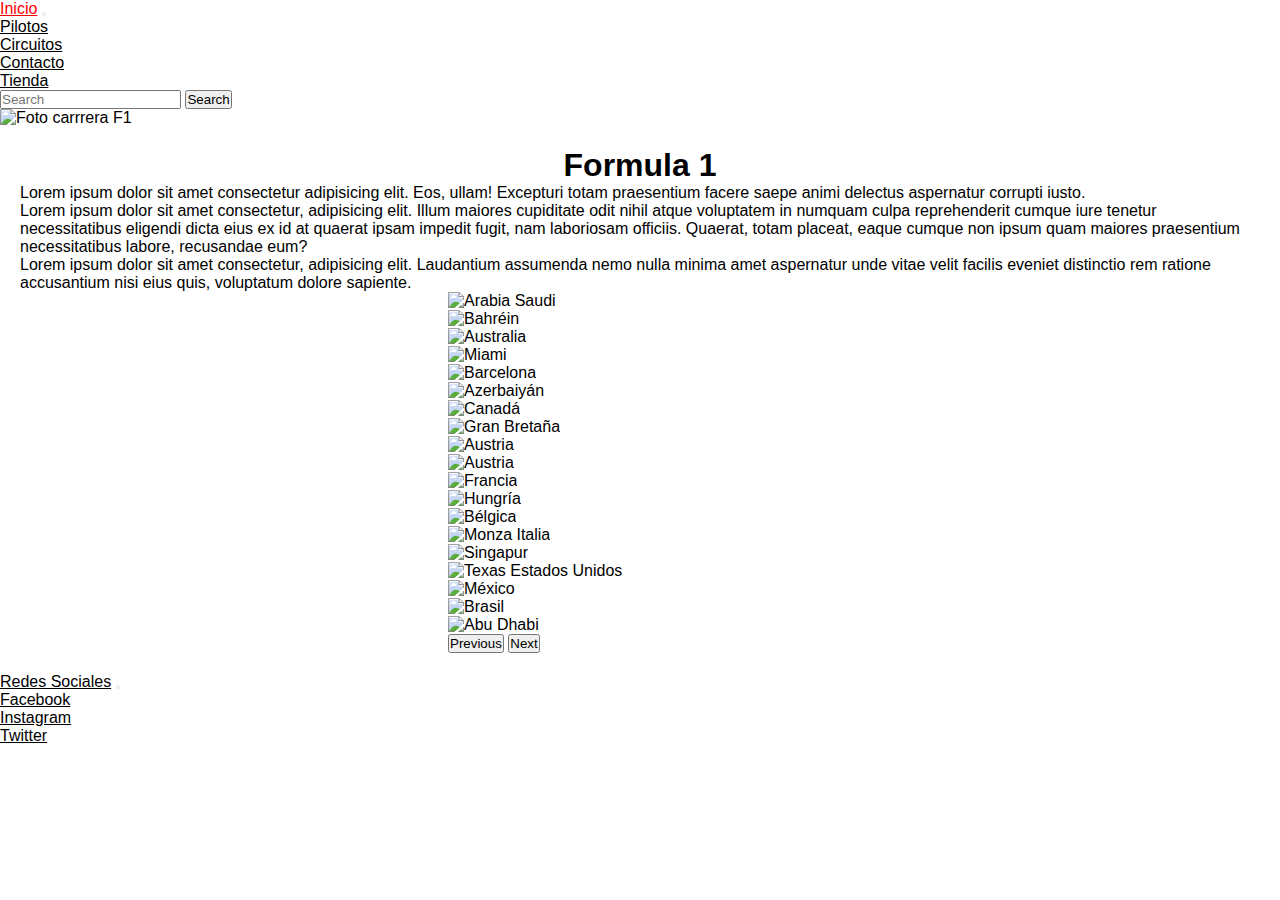
==== pages/circuitos.html @ 06c8fcc7 "creación sitio f1" ====
<!DOCTYPE html>
<html lang="en">

<head>
    <meta charset="utf-8" />
    <meta name="viewport" content="width=device-width, initial-scale=1" />
    <link href="https://unpkg.com/aos@2.3.1/dist/aos.css" rel="stylesheet">
    <title>Bootstrap demo</title>
    <link href="https://cdn.jsdelivr.net/npm/bootstrap@5.2.0/dist/css/bootstrap.min.css" rel="stylesheet"
        integrity="sha384-gH2yIJqKdNHPEq0n4Mqa/HGKIhSkIHeL5AyhkYV8i59U5AR6csBvApHHNl/vI1Bx" crossorigin="anonymous" />
    <link rel="stylesheet" href="/css/style.css">
</head>

<body class="body">

    <!-- Navbar responsive con burger menu -->
    <nav class="navbar navbar-expand-lg">
        <div class="container-fluid">
            <a class="navbar-brand" href="/index.html">Inicio</a>
            <button class="navbar-toggler" type="button" data-bs-toggle="collapse"
                data-bs-target="#navbarSupportedContent" aria-controls="navbarSupportedContent" aria-expanded="false"
                aria-label="Toggle navigation">
                <span class="navbar-toggler-icon"></span>
            </button>
            <div class="collapse navbar-collapse" id="navbarSupportedContent">
                <ul class="navbar-nav me-auto mb-2 mb-lg-0">
                    <li class="nav-item">
                        <a class="nav-link" aria-current="page" href="/pages/pilotos.html">Pilotos</a>
                    </li>
                    <li class="nav-item">
                        <a class="nav-link" href="/pages/circuitos.html">Circuitos</a>
                    </li>

                    <li class="nav-item">
                        <a class="nav-link" href="/pages/contacto.html">Contacto</a>
                    </li>

                    <li class="nav-item">
                        <a class="nav-link" href="/pages/tienda.html">Tienda</a>
                    </li>

                </ul>
                <form class="d-flex" role="search">
                    <input class="form-control me-2 buttom_search" type="search" placeholder="Search"
                        aria-label="Search">
                    <button class="btn btn-outline-success" type="submit">Search</button>
                </form>
            </div>
        </div>
    </nav>

    <img src="https://images.daznservices.com/di/library/DAZN_News/77/5a/2021-05-12-2019-monaco-circuit-f1-formula-1_1trcwa0pg6krc18tnefbv4jzv6.jpg?t=1618524545" class="img-fluid img-top"
        alt="Foto carrrera F1">

    <main class="main">
        <section>
            
            <h1 class="h1">Formula 1</h1>

            <p>Lorem ipsum dolor sit amet consectetur adipisicing elit. Eos, ullam! Excepturi totam praesentium facere
                saepe animi delectus aspernatur corrupti iusto.</p>

            <p>Lorem ipsum dolor sit amet consectetur, adipisicing elit. Illum maiores cupiditate odit nihil atque
                voluptatem in numquam culpa reprehenderit cumque iure tenetur necessitatibus eligendi dicta eius ex id
                at quaerat ipsam impedit fugit, nam laboriosam officiis. Quaerat, totam placeat, eaque cumque non ipsum
                quam maiores praesentium necessitatibus labore, recusandae eum?</p>

            <p>Lorem ipsum dolor sit amet consectetur, adipisicing elit. Laudantium assumenda nemo nulla minima amet
                aspernatur unde vitae velit facilis eveniet distinctio rem ratione accusantium nisi eius quis,
                voluptatum dolore sapiente.</p>
        </section>

        <div id="carouselExampleControls" class="carousel slide carousel-circuitos" data-bs-ride="carousel">
            <div class="carousel-inner">
    
              <div class="carousel-item active">
                <img src="https://hips.hearstapps.com/hmg-prod.s3.amazonaws.com/images/cd-circuito-jeddah-2021-1616066141.jpg?crop=0.5xw:1xh;center,top&resize=768:*" class="d-block w-100" alt="Arabia Saudi">
              </div>
    
              <div class="carousel-item active">
                <img src="https://hips.hearstapps.com/hmg-prod.s3.amazonaws.com/images/circuito-sakhir-1560517142.jpg?crop=0.5xw:1xh;center,top&resize=768:*" class="d-block w-100" alt="Bahréin">
    
              </div>
    
              <div class="carousel-item">
                <img src="https://hips.hearstapps.com/hmg-prod.s3.amazonaws.com/images/cd-circuito-melbourne-2022-1649077855.jpg?crop=0.5xw:1xh;center,top&resize=768:*" class="d-block w-100" alt="Australia">
              </div>
    
              <div class="carousel-item">
                <img src="https://hips.hearstapps.com/hmg-prod.s3.amazonaws.com/images/cd-circuito-miami-2022-1650973580.jpg?crop=0.5xw:1xh;center,top&resize=768:*" class="d-block w-100" alt="Miami">
              </div>

              <div class="carousel-item">
                <img src="https://hips.hearstapps.com/hmg-prod.s3.amazonaws.com/images/circuito-montmelo2015-1560941164.jpg?crop=0.5xw:1xh;center,top&resize=768:*" class="d-block w-100" alt="Barcelona">
              </div>
    
              <div class="carousel-item">
                <img src="https://hips.hearstapps.com/hmg-prod.s3.amazonaws.com/images/circuito-baku-1560516725.jpg?crop=0.5xw:1xh;center,top&resize=768:*" class="d-block w-100" alt="Azerbaiyán">
              </div>

              <div class="carousel-item">
                <img src="https://hips.hearstapps.com/hmg-prod.s3.amazonaws.com/images/circuito-gilles-villeneuve-1560516496.jpg?crop=0.5xw:1xh;center,top&resize=768:*" class="d-block w-100" alt="Canadá">
                
              <div class="carousel-item">
                <img src="https://hips.hearstapps.com/hmg-prod.s3.amazonaws.com/images/circuito-silverstone2015-1560938325.jpg?crop=0.5xw:1xh;center,top&resize=768:*" class="d-block w-100" alt="Gran Bretaña">
              </div>

              <div class="carousel-item">
                <img src="https://hips.hearstapps.com/hmg-prod.s3.amazonaws.com/images/circuito-red-bull-ring-1560516209.jpg?crop=0.5xw:1xh;center,top&resize=768:*" class="d-block w-100" alt="Austria">
              </div>

              <div class="carousel-item">
                <img src="https://hips.hearstapps.com/hmg-prod.s3.amazonaws.com/images/circuito-red-bull-ring-1560516209.jpg?crop=0.5xw:1xh;center,top&resize=768:*" class="d-block w-100" alt="Austria">
              </div>
    
              <div class="carousel-item">
                <img src="https://hips.hearstapps.com/hmg-prod.s3.amazonaws.com/images/circuito-paul-ricard-1560516419.jpg?crop=0.5xw:1xh;center,top&resize=768:*" class="d-block w-100" alt="Francia">
              </div>
              
              <div class="carousel-item">
                <img src="https://hips.hearstapps.com/hmg-prod.s3.amazonaws.com/images/circuito-spa-francorchamps2015-1560936546.jpg?crop=0.5xw:1xh;center,top&resize=768:*" class="d-block w-100" alt="Hungría">
              </div>
              
              <div class="carousel-item">
                <img src="https://hips.hearstapps.com/hmg-prod.s3.amazonaws.com/images/circuito-red-bull-ring-1560516209.jpg?crop=0.5xw:1xh;center,top&resize=768:*" class="d-block w-100" alt="Bélgica">
              </div>
              
              <div class="carousel-item">
                <img src="https://hips.hearstapps.com/hmg-prod.s3.amazonaws.com/images/circuito-monza-1560513697.jpg?crop=0.5xw:1xh;center,top&resize=768:*" class="d-block w-100" alt="Monza Italia">
              </div>
              
              <div class="carousel-item">
                <img src="https://hips.hearstapps.com/hmg-prod.s3.amazonaws.com/images/circuito-marina-bay-1560515194.jpg?crop=0.5xw:1xh;center,top&resize=768:*" class="d-block w-100" alt="Singapur">
              </div>
              
              <div class="carousel-item">
                <img src="https://hips.hearstapps.com/hmg-prod.s3.amazonaws.com/images/circuito-austin-1560514750.jpg?crop=0.5xw:1xh;center,top&resize=768:*" class="d-block w-100" alt="Texas Estados Unidos">
              </div>
              
              <div class="carousel-item">
                <img src="https://hips.hearstapps.com/hmg-prod.s3.amazonaws.com/images/circuito-hermanos-rodriguez-1560510693.jpg?crop=0.5xw:1xh;center,top&resize=768:*" class="d-block w-100" alt="México">
              </div>
              
              <div class="carousel-item">
                <img src="https://hips.hearstapps.com/hmg-prod.s3.amazonaws.com/images/circuito-interlagos-1560510603.jpg?crop=0.5xw:1xh;center,top&resize=768:*" class="d-block w-100" alt="Brasil">
              </div>
              
              <div class="carousel-item">
                <img src="https://hips.hearstapps.com/hmg-prod.s3.amazonaws.com/images/circuito-yas-marina-1560510209.jpg?crop=0.5xw:1xh;center,top&resize=768:*" class="d-block w-100" alt="Abu Dhabi">
              </div>
            </div>
    
            <button class="carousel-control-prev" type="button" data-bs-target="#carouselExampleControls" data-bs-slide="prev">
              <span class="carousel-control-prev-icon" aria-hidden="true"></span>
              <span class="visually-hidden">Previous</span>
    
            </button>
    
            <button class="carousel-control-next" type="button" data-bs-target="#carouselExampleControls" data-bs-slide="next">
              <span class="carousel-control-next-icon" aria-hidden="true"></span>
              <span class="visually-hidden">Next</span>
            </button>
            
          </div>


    </main>

    <!-- Footer responsive con burger menu -->
    <footer class="footer">
        <nav class="navbar navbar-expand-lg">
            <div class="container-fluid">
                <a class="navbar-brand" href="#">Redes Sociales</a>
                <button class="navbar-toggler" type="button" data-bs-toggle="collapse"
                    data-bs-target="#navbarSupportedContent" aria-controls="navbarSupportedContent"
                    aria-expanded="false" aria-label="Toggle navigation">
                    <span class="navbar-toggler-icon"></span>
                </button>
                <div class="collapse navbar-collapse" id="navbarSupportedContent">
                    <ul class="navbar-nav me-auto mb-2 mb-lg-0">
                        <li class="nav-item">
                            <a class="nav-link" aria-current="page" href="https://www.facebook.com/">Facebook</a>
                        </li>
                        <li class="nav-item">
                            <a class="nav-link" href="https://www.instagram.com/">Instagram</a>
                        </li>

                        <li class="nav-item">
                            <a class="nav-link" href="https://twitter.com/home">Twitter</a>
                        </li>

                    </ul>
                </div>
            </div>
        </nav>
    </footer>


    <script src="https://cdn.jsdelivr.net/npm/bootstrap@5.2.0/dist/js/bootstrap.bundle.min.js"
        integrity="sha384-A3rJD856KowSb7dwlZdYEkO39Gagi7vIsF0jrRAoQmDKKtQBHUuLZ9AsSv4jD4Xa"
        crossorigin="anonymous"></script>

    <script src="https://unpkg.com/aos@2.3.1/dist/aos.js"></script>

    <script>
        AOS.init();
    </script>

</body>

</html>
---- css/style.css ----
* {

    margin: 0;
    padding: 0;
    font-family: 'Source Sans Pro', sans-serif;
    box-sizing: border-box;
}

.body {

    width: 100vw !important;
    overflow-x: hidden;
}

.main {

    padding: 20px;
}

.img-top {
    width: 100vw;

}
.section {
    width: 100vw;

}
.row {

justify-content: center;
}
.navbar {

    color: red;
}


.form{

    width: 80vw;
    background-color: rgba(28, 75, 176, 0.688);
    margin: 0 auto;
    border-radius: 1%;
}

.form{

width: 80vw;
background-color: rgba(28, 75, 176, 0.688);
margin: 0 auto;
border-radius: 1%;
}

.h1 {

    text-align: center;
}

/* Cambiar de color al pulsar */
.navbar a {
    color: black;
}

.box-shadow {box-shadow: 0px 5px 10px 0px rgba(0, 0, 0, 0.5)}

.navbar a:hover {
    color: red;
}

.text-black {
    color: black;
}

.form {

    width: auto;
    padding-left: 20px;
    padding-right: 20px;

}

.logo-f1-red {

    height: 30px;

}

.footer {

    align-content: center;
    width: 100vw;

}

.carousel-circuitos {

    align-content: center;
    width: 100vw;
    margin: 0 auto;

}

@media (min-width: 400px) {

    
.carousel-circuitos {

    align-content: center;
    width: 80vw;

}

.form{

    width: 60vw;
    }

}

@media (min-width: 600px) {

    
    .carousel-circuitos {
    
        align-content: center;
        width: 50vw;
    
    }
    
    .form{

        width: 40vw;
    }
}


@media (min-width: 900px) {

    
    .carousel-circuitos {
    
        align-content: center;
        width: 30vw;
    
    }

    .form{

        width: 30vw;
    }
    
}
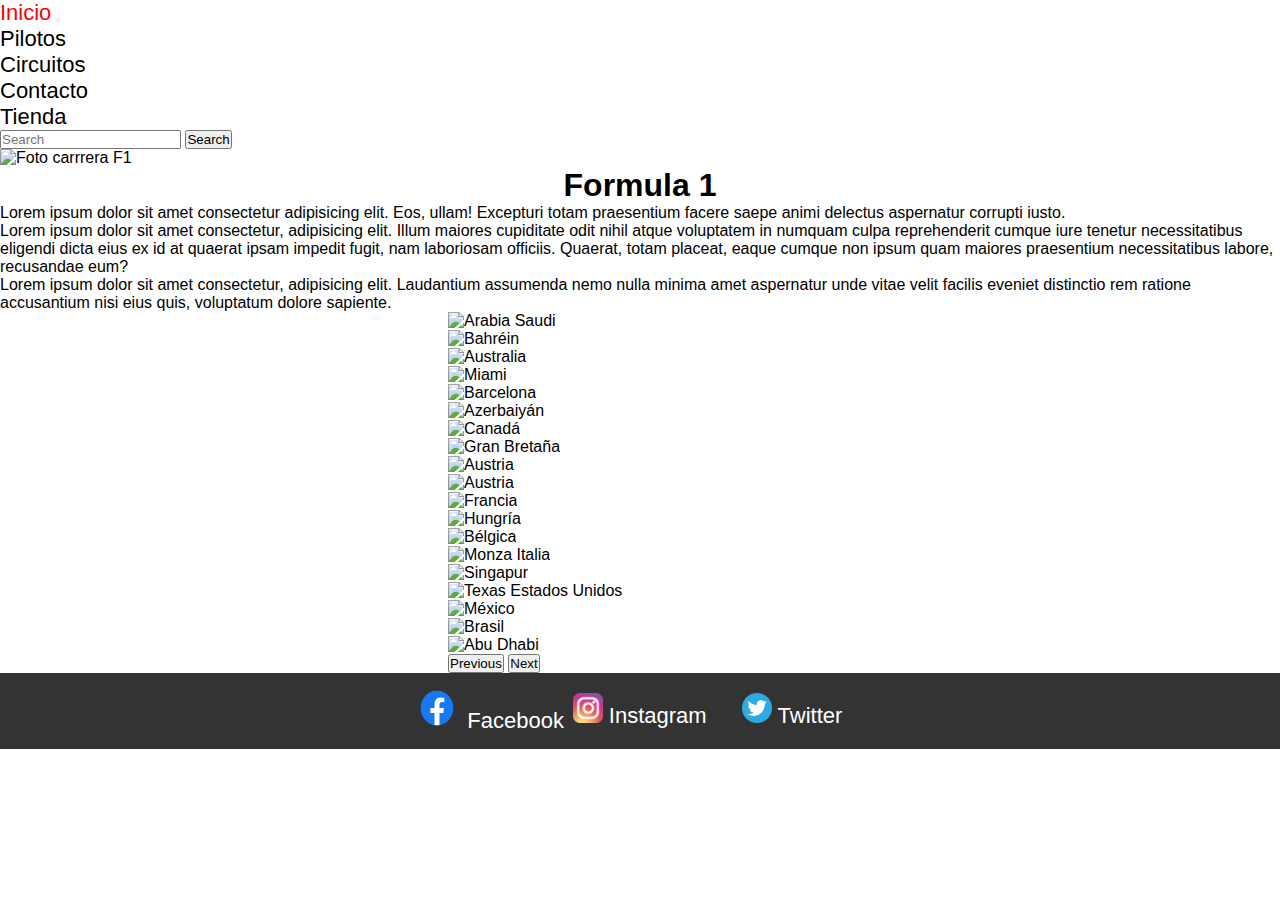
==== commit c0c328f6: "Correcciones de etiquetas y footer" ====
--- a/pages/circuitos.html
+++ b/pages/circuitos.html
@@ -2,209 +2,246 @@
 <html lang="en">
 
 <head>
-    <meta charset="utf-8" />
-    <meta name="viewport" content="width=device-width, initial-scale=1" />
-    <link href="https://unpkg.com/aos@2.3.1/dist/aos.css" rel="stylesheet">
-    <title>Bootstrap demo</title>
-    <link href="https://cdn.jsdelivr.net/npm/bootstrap@5.2.0/dist/css/bootstrap.min.css" rel="stylesheet"
-        integrity="sha384-gH2yIJqKdNHPEq0n4Mqa/HGKIhSkIHeL5AyhkYV8i59U5AR6csBvApHHNl/vI1Bx" crossorigin="anonymous" />
-    <link rel="stylesheet" href="/css/style.css">
+  <meta charset="utf-8" />
+  <meta name="viewport" content="width=device-width, initial-scale=1" />
+  <link href="https://unpkg.com/aos@2.3.1/dist/aos.css" rel="stylesheet">
+  <title>Bootstrap F1</title>
+  <link rel="icon" type="imagen" href="https://logodownload.org/wp-content/uploads/2016/11/formula-1-logo-5-3.png" />
+  <link href="https://cdn.jsdelivr.net/npm/bootstrap@5.2.0/dist/css/bootstrap.min.css" rel="stylesheet"
+    integrity="sha384-gH2yIJqKdNHPEq0n4Mqa/HGKIhSkIHeL5AyhkYV8i59U5AR6csBvApHHNl/vI1Bx" crossorigin="anonymous" />
+  <link rel="stylesheet" href="/css/style.css">
 </head>
 
 <body class="body">
 
-    <!-- Navbar responsive con burger menu -->
-    <nav class="navbar navbar-expand-lg">
-        <div class="container-fluid">
-            <a class="navbar-brand" href="/index.html">Inicio</a>
-            <button class="navbar-toggler" type="button" data-bs-toggle="collapse"
-                data-bs-target="#navbarSupportedContent" aria-controls="navbarSupportedContent" aria-expanded="false"
-                aria-label="Toggle navigation">
-                <span class="navbar-toggler-icon"></span>
-            </button>
-            <div class="collapse navbar-collapse" id="navbarSupportedContent">
-                <ul class="navbar-nav me-auto mb-2 mb-lg-0">
-                    <li class="nav-item">
-                        <a class="nav-link" aria-current="page" href="/pages/pilotos.html">Pilotos</a>
-                    </li>
-                    <li class="nav-item">
-                        <a class="nav-link" href="/pages/circuitos.html">Circuitos</a>
-                    </li>
-
-                    <li class="nav-item">
-                        <a class="nav-link" href="/pages/contacto.html">Contacto</a>
-                    </li>
-
-                    <li class="nav-item">
-                        <a class="nav-link" href="/pages/tienda.html">Tienda</a>
-                    </li>
-
-                </ul>
-                <form class="d-flex" role="search">
-                    <input class="form-control me-2 buttom_search" type="search" placeholder="Search"
-                        aria-label="Search">
-                    <button class="btn btn-outline-success" type="submit">Search</button>
-                </form>
-            </div>
-        </div>
+  <!-- Navbar responsive con burger menu -->
+  <nav class="navbar navbar-expand-lg">
+    <div class="container-fluid">
+      <a class="navbar-brand" href="../index.html">Inicio</a>
+      <button class="navbar-toggler" type="button" data-bs-toggle="collapse" data-bs-target="#navbarSupportedContent"
+        aria-controls="navbarSupportedContent" aria-expanded="false" aria-label="Toggle navigation">
+        <span class="navbar-toggler-icon"></span>
+      </button>
+      <div class="collapse navbar-collapse" id="navbarSupportedContent">
+        <ul class="navbar-nav me-auto mb-2 mb-lg-0">
+          <li class="nav-item">
+            <a class="nav-link" aria-current="page" href="pilotos.html">Pilotos</a>
+          </li>
+          <li class="nav-item">
+            <a class="nav-link" href="circuitos.html">Circuitos</a>
+          </li>
+
+          <li class="nav-item">
+            <a class="nav-link" href="contacto.html">Contacto</a>
+          </li>
+
+          <li class="nav-item">
+            <a class="nav-link" href="tienda.html">Tienda</a>
+          </li>
+
+        </ul>
+        <form class="d-flex" role="search">
+          <input class="form-control me-2 buttom_search" type="search" placeholder="Search" aria-label="Search">
+          <button class="btn btn-outline-success" type="submit">Search</button>
+        </form>
+      </div>
+    </div>
+  </nav>
+
+  <img
+    src="https://images.daznservices.com/di/library/DAZN_News/77/5a/2021-05-12-2019-monaco-circuit-f1-formula-1_1trcwa0pg6krc18tnefbv4jzv6.jpg?t=1618524545"
+    class="img-fluid img-top" alt="Foto carrrera F1">
+
+  <main class="container">
+    <section>
+
+      <h1 class="h1">Formula 1</h1>
+
+      <p>Lorem ipsum dolor sit amet consectetur adipisicing elit. Eos, ullam! Excepturi totam praesentium facere
+        saepe animi delectus aspernatur corrupti iusto.</p>
+
+      <p>Lorem ipsum dolor sit amet consectetur, adipisicing elit. Illum maiores cupiditate odit nihil atque
+        voluptatem in numquam culpa reprehenderit cumque iure tenetur necessitatibus eligendi dicta eius ex id
+        at quaerat ipsam impedit fugit, nam laboriosam officiis. Quaerat, totam placeat, eaque cumque non ipsum
+        quam maiores praesentium necessitatibus labore, recusandae eum?</p>
+
+      <p>Lorem ipsum dolor sit amet consectetur, adipisicing elit. Laudantium assumenda nemo nulla minima amet
+        aspernatur unde vitae velit facilis eveniet distinctio rem ratione accusantium nisi eius quis,
+        voluptatum dolore sapiente.</p>
+    </section>
+
+    <div id="carouselExampleControls" class="carousel slide carousel-circuitos" data-bs-ride="carousel">
+      <div class="carousel-inner">
+
+        <div class="carousel-item active">
+          <img
+            src="https://hips.hearstapps.com/hmg-prod.s3.amazonaws.com/images/cd-circuito-jeddah-2021-1616066141.jpg?crop=0.5xw:1xh;center,top&resize=768:*"
+            class="d-block w-100" alt="Arabia Saudi">
+        </div>
+
+        <div class="carousel-item active">
+          <img
+            src="https://hips.hearstapps.com/hmg-prod.s3.amazonaws.com/images/circuito-sakhir-1560517142.jpg?crop=0.5xw:1xh;center,top&resize=768:*"
+            class="d-block w-100" alt="Bahréin">
+
+        </div>
+
+        <div class="carousel-item">
+          <img
+            src="https://hips.hearstapps.com/hmg-prod.s3.amazonaws.com/images/cd-circuito-melbourne-2022-1649077855.jpg?crop=0.5xw:1xh;center,top&resize=768:*"
+            class="d-block w-100" alt="Australia">
+        </div>
+
+        <div class="carousel-item">
+          <img
+            src="https://hips.hearstapps.com/hmg-prod.s3.amazonaws.com/images/cd-circuito-miami-2022-1650973580.jpg?crop=0.5xw:1xh;center,top&resize=768:*"
+            class="d-block w-100" alt="Miami">
+        </div>
+
+        <div class="carousel-item">
+          <img
+            src="https://hips.hearstapps.com/hmg-prod.s3.amazonaws.com/images/circuito-montmelo2015-1560941164.jpg?crop=0.5xw:1xh;center,top&resize=768:*"
+            class="d-block w-100" alt="Barcelona">
+        </div>
+
+        <div class="carousel-item">
+          <img
+            src="https://hips.hearstapps.com/hmg-prod.s3.amazonaws.com/images/circuito-baku-1560516725.jpg?crop=0.5xw:1xh;center,top&resize=768:*"
+            class="d-block w-100" alt="Azerbaiyán">
+        </div>
+
+        <div class="carousel-item">
+          <img
+            src="https://hips.hearstapps.com/hmg-prod.s3.amazonaws.com/images/circuito-gilles-villeneuve-1560516496.jpg?crop=0.5xw:1xh;center,top&resize=768:*"
+            class="d-block w-100" alt="Canadá">
+
+          <div class="carousel-item">
+            <img
+              src="https://hips.hearstapps.com/hmg-prod.s3.amazonaws.com/images/circuito-silverstone2015-1560938325.jpg?crop=0.5xw:1xh;center,top&resize=768:*"
+              class="d-block w-100" alt="Gran Bretaña">
+          </div>
+
+          <div class="carousel-item">
+            <img
+              src="https://hips.hearstapps.com/hmg-prod.s3.amazonaws.com/images/circuito-red-bull-ring-1560516209.jpg?crop=0.5xw:1xh;center,top&resize=768:*"
+              class="d-block w-100" alt="Austria">
+          </div>
+
+          <div class="carousel-item">
+            <img
+              src="https://hips.hearstapps.com/hmg-prod.s3.amazonaws.com/images/circuito-red-bull-ring-1560516209.jpg?crop=0.5xw:1xh;center,top&resize=768:*"
+              class="d-block w-100" alt="Austria">
+          </div>
+
+          <div class="carousel-item">
+            <img
+              src="https://hips.hearstapps.com/hmg-prod.s3.amazonaws.com/images/circuito-paul-ricard-1560516419.jpg?crop=0.5xw:1xh;center,top&resize=768:*"
+              class="d-block w-100" alt="Francia">
+          </div>
+
+          <div class="carousel-item">
+            <img
+              src="https://hips.hearstapps.com/hmg-prod.s3.amazonaws.com/images/circuito-spa-francorchamps2015-1560936546.jpg?crop=0.5xw:1xh;center,top&resize=768:*"
+              class="d-block w-100" alt="Hungría">
+          </div>
+
+          <div class="carousel-item">
+            <img
+              src="https://hips.hearstapps.com/hmg-prod.s3.amazonaws.com/images/circuito-red-bull-ring-1560516209.jpg?crop=0.5xw:1xh;center,top&resize=768:*"
+              class="d-block w-100" alt="Bélgica">
+          </div>
+
+          <div class="carousel-item">
+            <img
+              src="https://hips.hearstapps.com/hmg-prod.s3.amazonaws.com/images/circuito-monza-1560513697.jpg?crop=0.5xw:1xh;center,top&resize=768:*"
+              class="d-block w-100" alt="Monza Italia">
+          </div>
+
+          <div class="carousel-item">
+            <img
+              src="https://hips.hearstapps.com/hmg-prod.s3.amazonaws.com/images/circuito-marina-bay-1560515194.jpg?crop=0.5xw:1xh;center,top&resize=768:*"
+              class="d-block w-100" alt="Singapur">
+          </div>
+
+          <div class="carousel-item">
+            <img
+              src="https://hips.hearstapps.com/hmg-prod.s3.amazonaws.com/images/circuito-austin-1560514750.jpg?crop=0.5xw:1xh;center,top&resize=768:*"
+              class="d-block w-100" alt="Texas Estados Unidos">
+          </div>
+
+          <div class="carousel-item">
+            <img
+              src="https://hips.hearstapps.com/hmg-prod.s3.amazonaws.com/images/circuito-hermanos-rodriguez-1560510693.jpg?crop=0.5xw:1xh;center,top&resize=768:*"
+              class="d-block w-100" alt="México">
+          </div>
+
+          <div class="carousel-item">
+            <img
+              src="https://hips.hearstapps.com/hmg-prod.s3.amazonaws.com/images/circuito-interlagos-1560510603.jpg?crop=0.5xw:1xh;center,top&resize=768:*"
+              class="d-block w-100" alt="Brasil">
+          </div>
+
+          <div class="carousel-item">
+            <img
+              src="https://hips.hearstapps.com/hmg-prod.s3.amazonaws.com/images/circuito-yas-marina-1560510209.jpg?crop=0.5xw:1xh;center,top&resize=768:*"
+              class="d-block w-100" alt="Abu Dhabi">
+          </div>
+        </div>
+
+        <button class="carousel-control-prev" type="button" data-bs-target="#carouselExampleControls"
+          data-bs-slide="prev">
+          <span class="carousel-control-prev-icon" aria-hidden="true"></span>
+          <span class="visually-hidden">Previous</span>
+
+        </button>
+
+        <button class="carousel-control-next" type="button" data-bs-target="#carouselExampleControls"
+          data-bs-slide="next">
+          <span class="carousel-control-next-icon" aria-hidden="true"></span>
+          <span class="visually-hidden">Next</span>
+        </button>
+
+      </div>
+    </div>
+
+  </main>
+
+
+  <footer class="footer">
+
+    <nav>
+      <div class="container_footer">
+
+        <div class="red_social1">
+          <img class="logo_facebook" src="/assets/redes-sociales/facebook-logo-2019-thumb.png"
+            alt="Logo de Facebook, achivo png">
+          <a href="https://www.facebook.com/" target="_blank">Facebook</a>
+        </div>
+
+        <div class="red_social2">
+          <img class="logo_instagram" src="/assets/redes-sociales/original-instagram-icone.png"
+            alt="Logo de Instagram, achivo png">
+          <a href="https://www.instagram.com/" target="_blank">Instagram</a>
+        </div>
+
+        <div class="red_social3">
+          <img class="logo_twitter" src="/assets/redes-sociales/twitter-logo-3.png" alt="Logo de Twitter, achivo png">
+          <a href="https://twitter.com/" target="_blank">Twitter</a>
+        </div>
+
     </nav>
-
-    <img src="https://images.daznservices.com/di/library/DAZN_News/77/5a/2021-05-12-2019-monaco-circuit-f1-formula-1_1trcwa0pg6krc18tnefbv4jzv6.jpg?t=1618524545" class="img-fluid img-top"
-        alt="Foto carrrera F1">
-
-    <main class="main">
-        <section>
-            
-            <h1 class="h1">Formula 1</h1>
-
-            <p>Lorem ipsum dolor sit amet consectetur adipisicing elit. Eos, ullam! Excepturi totam praesentium facere
-                saepe animi delectus aspernatur corrupti iusto.</p>
-
-            <p>Lorem ipsum dolor sit amet consectetur, adipisicing elit. Illum maiores cupiditate odit nihil atque
-                voluptatem in numquam culpa reprehenderit cumque iure tenetur necessitatibus eligendi dicta eius ex id
-                at quaerat ipsam impedit fugit, nam laboriosam officiis. Quaerat, totam placeat, eaque cumque non ipsum
-                quam maiores praesentium necessitatibus labore, recusandae eum?</p>
-
-            <p>Lorem ipsum dolor sit amet consectetur, adipisicing elit. Laudantium assumenda nemo nulla minima amet
-                aspernatur unde vitae velit facilis eveniet distinctio rem ratione accusantium nisi eius quis,
-                voluptatum dolore sapiente.</p>
-        </section>
-
-        <div id="carouselExampleControls" class="carousel slide carousel-circuitos" data-bs-ride="carousel">
-            <div class="carousel-inner">
-    
-              <div class="carousel-item active">
-                <img src="https://hips.hearstapps.com/hmg-prod.s3.amazonaws.com/images/cd-circuito-jeddah-2021-1616066141.jpg?crop=0.5xw:1xh;center,top&resize=768:*" class="d-block w-100" alt="Arabia Saudi">
-              </div>
-    
-              <div class="carousel-item active">
-                <img src="https://hips.hearstapps.com/hmg-prod.s3.amazonaws.com/images/circuito-sakhir-1560517142.jpg?crop=0.5xw:1xh;center,top&resize=768:*" class="d-block w-100" alt="Bahréin">
-    
-              </div>
-    
-              <div class="carousel-item">
-                <img src="https://hips.hearstapps.com/hmg-prod.s3.amazonaws.com/images/cd-circuito-melbourne-2022-1649077855.jpg?crop=0.5xw:1xh;center,top&resize=768:*" class="d-block w-100" alt="Australia">
-              </div>
-    
-              <div class="carousel-item">
-                <img src="https://hips.hearstapps.com/hmg-prod.s3.amazonaws.com/images/cd-circuito-miami-2022-1650973580.jpg?crop=0.5xw:1xh;center,top&resize=768:*" class="d-block w-100" alt="Miami">
-              </div>
-
-              <div class="carousel-item">
-                <img src="https://hips.hearstapps.com/hmg-prod.s3.amazonaws.com/images/circuito-montmelo2015-1560941164.jpg?crop=0.5xw:1xh;center,top&resize=768:*" class="d-block w-100" alt="Barcelona">
-              </div>
-    
-              <div class="carousel-item">
-                <img src="https://hips.hearstapps.com/hmg-prod.s3.amazonaws.com/images/circuito-baku-1560516725.jpg?crop=0.5xw:1xh;center,top&resize=768:*" class="d-block w-100" alt="Azerbaiyán">
-              </div>
-
-              <div class="carousel-item">
-                <img src="https://hips.hearstapps.com/hmg-prod.s3.amazonaws.com/images/circuito-gilles-villeneuve-1560516496.jpg?crop=0.5xw:1xh;center,top&resize=768:*" class="d-block w-100" alt="Canadá">
-                
-              <div class="carousel-item">
-                <img src="https://hips.hearstapps.com/hmg-prod.s3.amazonaws.com/images/circuito-silverstone2015-1560938325.jpg?crop=0.5xw:1xh;center,top&resize=768:*" class="d-block w-100" alt="Gran Bretaña">
-              </div>
-
-              <div class="carousel-item">
-                <img src="https://hips.hearstapps.com/hmg-prod.s3.amazonaws.com/images/circuito-red-bull-ring-1560516209.jpg?crop=0.5xw:1xh;center,top&resize=768:*" class="d-block w-100" alt="Austria">
-              </div>
-
-              <div class="carousel-item">
-                <img src="https://hips.hearstapps.com/hmg-prod.s3.amazonaws.com/images/circuito-red-bull-ring-1560516209.jpg?crop=0.5xw:1xh;center,top&resize=768:*" class="d-block w-100" alt="Austria">
-              </div>
-    
-              <div class="carousel-item">
-                <img src="https://hips.hearstapps.com/hmg-prod.s3.amazonaws.com/images/circuito-paul-ricard-1560516419.jpg?crop=0.5xw:1xh;center,top&resize=768:*" class="d-block w-100" alt="Francia">
-              </div>
-              
-              <div class="carousel-item">
-                <img src="https://hips.hearstapps.com/hmg-prod.s3.amazonaws.com/images/circuito-spa-francorchamps2015-1560936546.jpg?crop=0.5xw:1xh;center,top&resize=768:*" class="d-block w-100" alt="Hungría">
-              </div>
-              
-              <div class="carousel-item">
-                <img src="https://hips.hearstapps.com/hmg-prod.s3.amazonaws.com/images/circuito-red-bull-ring-1560516209.jpg?crop=0.5xw:1xh;center,top&resize=768:*" class="d-block w-100" alt="Bélgica">
-              </div>
-              
-              <div class="carousel-item">
-                <img src="https://hips.hearstapps.com/hmg-prod.s3.amazonaws.com/images/circuito-monza-1560513697.jpg?crop=0.5xw:1xh;center,top&resize=768:*" class="d-block w-100" alt="Monza Italia">
-              </div>
-              
-              <div class="carousel-item">
-                <img src="https://hips.hearstapps.com/hmg-prod.s3.amazonaws.com/images/circuito-marina-bay-1560515194.jpg?crop=0.5xw:1xh;center,top&resize=768:*" class="d-block w-100" alt="Singapur">
-              </div>
-              
-              <div class="carousel-item">
-                <img src="https://hips.hearstapps.com/hmg-prod.s3.amazonaws.com/images/circuito-austin-1560514750.jpg?crop=0.5xw:1xh;center,top&resize=768:*" class="d-block w-100" alt="Texas Estados Unidos">
-              </div>
-              
-              <div class="carousel-item">
-                <img src="https://hips.hearstapps.com/hmg-prod.s3.amazonaws.com/images/circuito-hermanos-rodriguez-1560510693.jpg?crop=0.5xw:1xh;center,top&resize=768:*" class="d-block w-100" alt="México">
-              </div>
-              
-              <div class="carousel-item">
-                <img src="https://hips.hearstapps.com/hmg-prod.s3.amazonaws.com/images/circuito-interlagos-1560510603.jpg?crop=0.5xw:1xh;center,top&resize=768:*" class="d-block w-100" alt="Brasil">
-              </div>
-              
-              <div class="carousel-item">
-                <img src="https://hips.hearstapps.com/hmg-prod.s3.amazonaws.com/images/circuito-yas-marina-1560510209.jpg?crop=0.5xw:1xh;center,top&resize=768:*" class="d-block w-100" alt="Abu Dhabi">
-              </div>
-            </div>
-    
-            <button class="carousel-control-prev" type="button" data-bs-target="#carouselExampleControls" data-bs-slide="prev">
-              <span class="carousel-control-prev-icon" aria-hidden="true"></span>
-              <span class="visually-hidden">Previous</span>
-    
-            </button>
-    
-            <button class="carousel-control-next" type="button" data-bs-target="#carouselExampleControls" data-bs-slide="next">
-              <span class="carousel-control-next-icon" aria-hidden="true"></span>
-              <span class="visually-hidden">Next</span>
-            </button>
-            
-          </div>
-
-
-    </main>
-
-    <!-- Footer responsive con burger menu -->
-    <footer class="footer">
-        <nav class="navbar navbar-expand-lg">
-            <div class="container-fluid">
-                <a class="navbar-brand" href="#">Redes Sociales</a>
-                <button class="navbar-toggler" type="button" data-bs-toggle="collapse"
-                    data-bs-target="#navbarSupportedContent" aria-controls="navbarSupportedContent"
-                    aria-expanded="false" aria-label="Toggle navigation">
-                    <span class="navbar-toggler-icon"></span>
-                </button>
-                <div class="collapse navbar-collapse" id="navbarSupportedContent">
-                    <ul class="navbar-nav me-auto mb-2 mb-lg-0">
-                        <li class="nav-item">
-                            <a class="nav-link" aria-current="page" href="https://www.facebook.com/">Facebook</a>
-                        </li>
-                        <li class="nav-item">
-                            <a class="nav-link" href="https://www.instagram.com/">Instagram</a>
-                        </li>
-
-                        <li class="nav-item">
-                            <a class="nav-link" href="https://twitter.com/home">Twitter</a>
-                        </li>
-
-                    </ul>
-                </div>
-            </div>
-        </nav>
-    </footer>
-
-
-    <script src="https://cdn.jsdelivr.net/npm/bootstrap@5.2.0/dist/js/bootstrap.bundle.min.js"
-        integrity="sha384-A3rJD856KowSb7dwlZdYEkO39Gagi7vIsF0jrRAoQmDKKtQBHUuLZ9AsSv4jD4Xa"
-        crossorigin="anonymous"></script>
-
-    <script src="https://unpkg.com/aos@2.3.1/dist/aos.js"></script>
-
-    <script>
-        AOS.init();
-    </script>
+  </footer>
+
+
+  <script src="https://cdn.jsdelivr.net/npm/bootstrap@5.2.0/dist/js/bootstrap.bundle.min.js"
+    integrity="sha384-A3rJD856KowSb7dwlZdYEkO39Gagi7vIsF0jrRAoQmDKKtQBHUuLZ9AsSv4jD4Xa"
+    crossorigin="anonymous"></script>
+
+  <script src="https://unpkg.com/aos@2.3.1/dist/aos.js"></script>
+
+  <script>
+    AOS.init();
+  </script>
 
 </body>
 
--- a/css/style.css
+++ b/css/style.css
@@ -10,11 +10,15 @@
 
     width: 100vw !important;
     overflow-x: hidden;
-}
-
-.main {
-
-    padding: 20px;
+
+}
+
+a {
+
+    text-decoration: none;
+    color: white;
+    font-size: 22px;
+
 }
 
 .img-top {
@@ -25,6 +29,9 @@
     width: 100vw;
 
 }
+
+.p { width: 100vw; margin: 0 auto;}
+
 .row {
 
 justify-content: center;
@@ -33,7 +40,6 @@
 
     color: red;
 }
-
 
 .form{
 
@@ -87,18 +93,81 @@
 
 .footer {
 
+    width: 100vw;
+    height: auto;
+    padding-top: 15px;
+    padding-bottom: 15px;
+    display: flex;
+    align-items: center;
+    justify-content: center;
+    background-color: #333;
+    font-size: 20px;
+    
+}
+
+
+/* Estilo de logos de redes para contacto*/
+.logo_facebook {
+
+    width: 50px;
+    height: 40px;
+
+}
+
+.logo_instagram {
+
+    width: 30px;
+    height: 30px;
+
+}
+.logo_twitter {
+
+    width: 30px;
+    height: 30px;
+
+}
+
+.carousel-circuitos {
+
     align-content: center;
     width: 100vw;
-
-}
-
-.carousel-circuitos {
-
-    align-content: center;
-    width: 100vw;
     margin: 0 auto;
 
 }
+
+/*GRID FOOTER*/
+.container_footer {
+
+    display: grid;
+    width: auto;
+    height: auto;
+    grid-template-columns: 1fr;
+    grid-template-rows: 1fr 1fr 1fr;
+    gap: 0px 0px;
+    grid-auto-flow: row;
+    grid-template-areas:
+        "red_social1"
+        "red_social2"
+        "red_social3";
+}
+
+.red_social1 {
+    grid-area: red_social1;
+    margin: auto;
+    
+}
+
+.red_social2 {
+    grid-area: red_social2;
+    margin: auto;
+}
+
+.red_social3 {
+    grid-area: red_social3;
+    margin: auto;
+}
+
+
 
 @media (min-width: 400px) {
 
@@ -117,6 +186,7 @@
 
 }
 
+
 @media (min-width: 600px) {
 
     
@@ -131,6 +201,33 @@
 
         width: 40vw;
     }
+
+
+    .container_footer {
+
+        display: grid;
+        width: auto;
+        grid-template-columns: 1fr 1fr 1fr;
+        grid-template-rows: 1fr;
+        gap: 0px 0px;
+        grid-auto-flow: row;
+        grid-template-areas:
+            "red_social1 red_social2 red_social3";
+    }
+    
+    .red_social1 {
+        grid-area: red_social1;
+        
+    }
+    
+    .red_social2 {
+        grid-area: red_social2;
+    }
+    
+    .red_social3 {
+        grid-area: red_social3;
+    }
+    
 }
 
 
@@ -148,5 +245,6 @@
 
         width: 30vw;
     }
+
     
 }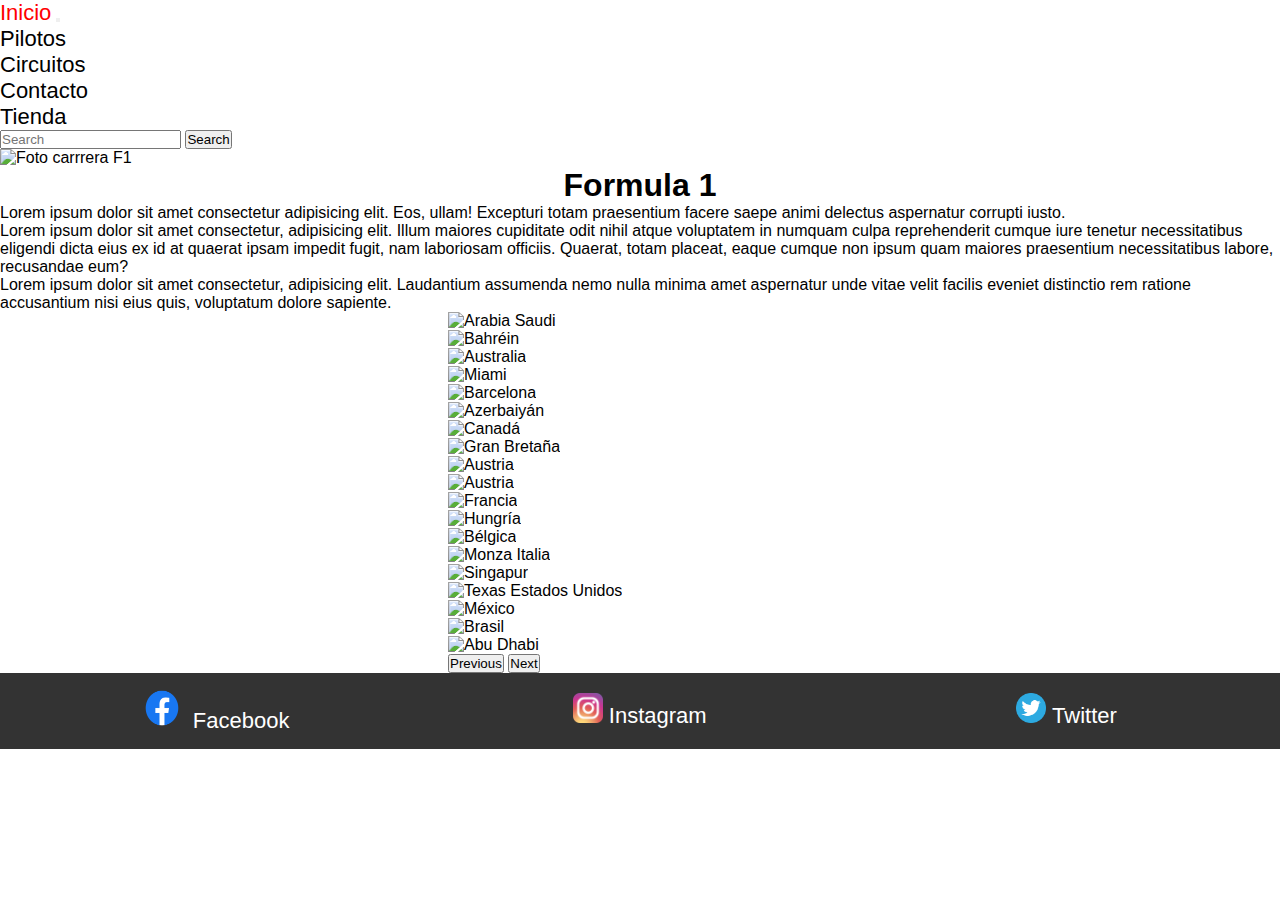
==== commit 8bea5cd4: "correccion rutas relativas" ====
--- a/pages/circuitos.html
+++ b/pages/circuitos.html
@@ -53,7 +53,7 @@
     class="img-fluid img-top" alt="Foto carrrera F1">
 
   <main class="container">
-    <section>
+
 
       <h1 class="h1">Formula 1</h1>
 
@@ -68,7 +68,7 @@
       <p>Lorem ipsum dolor sit amet consectetur, adipisicing elit. Laudantium assumenda nemo nulla minima amet
         aspernatur unde vitae velit facilis eveniet distinctio rem ratione accusantium nisi eius quis,
         voluptatum dolore sapiente.</p>
-    </section>
+
 
     <div id="carouselExampleControls" class="carousel slide carousel-circuitos" data-bs-ride="carousel">
       <div class="carousel-inner">
@@ -213,19 +213,19 @@
       <div class="container_footer">
 
         <div class="red_social1">
-          <img class="logo_facebook" src="/assets/redes-sociales/facebook-logo-2019-thumb.png"
+          <img class="logo_facebook" src="../assets/redes-sociales/facebook-logo-2019-thumb.png"
             alt="Logo de Facebook, achivo png">
           <a href="https://www.facebook.com/" target="_blank">Facebook</a>
         </div>
 
         <div class="red_social2">
-          <img class="logo_instagram" src="/assets/redes-sociales/original-instagram-icone.png"
+          <img class="logo_instagram" src="../assets/redes-sociales/original-instagram-icone.png"
             alt="Logo de Instagram, achivo png">
           <a href="https://www.instagram.com/" target="_blank">Instagram</a>
         </div>
 
         <div class="red_social3">
-          <img class="logo_twitter" src="/assets/redes-sociales/twitter-logo-3.png" alt="Logo de Twitter, achivo png">
+          <img class="logo_twitter" src="../assets/redes-sociales/twitter-logo-3.png" alt="Logo de Twitter, achivo png">
           <a href="https://twitter.com/" target="_blank">Twitter</a>
         </div>
 
--- a/css/style.css
+++ b/css/style.css
@@ -25,23 +25,33 @@
     width: 100vw;
 
 }
+
 .section {
     width: 100vw;
 
 }
 
-.p { width: 100vw; margin: 0 auto;}
+.container {
+    width: 100vw;
+
+}
+
+.p {
+    width: 100vw;
+    margin: 0 auto;
+}
 
 .row {
 
-justify-content: center;
-}
+    justify-content: center;
+}
+
 .navbar {
 
     color: red;
 }
 
-.form{
+.form {
 
     width: 80vw;
     background-color: rgba(28, 75, 176, 0.688);
@@ -49,12 +59,12 @@
     border-radius: 1%;
 }
 
-.form{
-
-width: 80vw;
-background-color: rgba(28, 75, 176, 0.688);
-margin: 0 auto;
-border-radius: 1%;
+.form {
+
+    width: 80vw;
+    background-color: rgba(28, 75, 176, 0.688);
+    margin: 0 auto;
+    border-radius: 1%;
 }
 
 .h1 {
@@ -67,7 +77,9 @@
     color: black;
 }
 
-.box-shadow {box-shadow: 0px 5px 10px 0px rgba(0, 0, 0, 0.5)}
+.box-shadow {
+    box-shadow: 0px 5px 10px 0px rgba(0, 0, 0, 0.5)
+}
 
 .navbar a:hover {
     color: red;
@@ -102,7 +114,7 @@
     justify-content: center;
     background-color: #333;
     font-size: 20px;
-    
+
 }
 
 
@@ -120,6 +132,7 @@
     height: 30px;
 
 }
+
 .logo_twitter {
 
     width: 30px;
@@ -139,7 +152,7 @@
 .container_footer {
 
     display: grid;
-    width: auto;
+    width: 100vw;
     height: auto;
     grid-template-columns: 1fr;
     grid-template-rows: 1fr 1fr 1fr;
@@ -154,7 +167,6 @@
 .red_social1 {
     grid-area: red_social1;
     margin: auto;
-    
 }
 
 .red_social2 {
@@ -171,17 +183,17 @@
 
 @media (min-width: 400px) {
 
-    
-.carousel-circuitos {
-
-    align-content: center;
-    width: 80vw;
-
-}
-
-.form{
-
-    width: 60vw;
+
+    .carousel-circuitos {
+
+        align-content: center;
+        width: 80vw;
+
+    }
+
+    .form {
+
+        width: 60vw;
     }
 
 }
@@ -189,15 +201,15 @@
 
 @media (min-width: 600px) {
 
-    
+
     .carousel-circuitos {
-    
+
         align-content: center;
         width: 50vw;
-    
-    }
-    
-    .form{
+
+    }
+
+    .form {
 
         width: 40vw;
     }
@@ -206,7 +218,7 @@
     .container_footer {
 
         display: grid;
-        width: auto;
+        width: 100vw;
         grid-template-columns: 1fr 1fr 1fr;
         grid-template-rows: 1fr;
         gap: 0px 0px;
@@ -214,37 +226,37 @@
         grid-template-areas:
             "red_social1 red_social2 red_social3";
     }
-    
+
     .red_social1 {
         grid-area: red_social1;
-        
-    }
-    
+
+    }
+
     .red_social2 {
         grid-area: red_social2;
     }
-    
+
     .red_social3 {
         grid-area: red_social3;
     }
-    
+
 }
 
 
 @media (min-width: 900px) {
 
-    
+
     .carousel-circuitos {
-    
+
         align-content: center;
         width: 30vw;
-    
-    }
-
-    .form{
+
+    }
+
+    .form {
 
         width: 30vw;
     }
 
-    
+
 }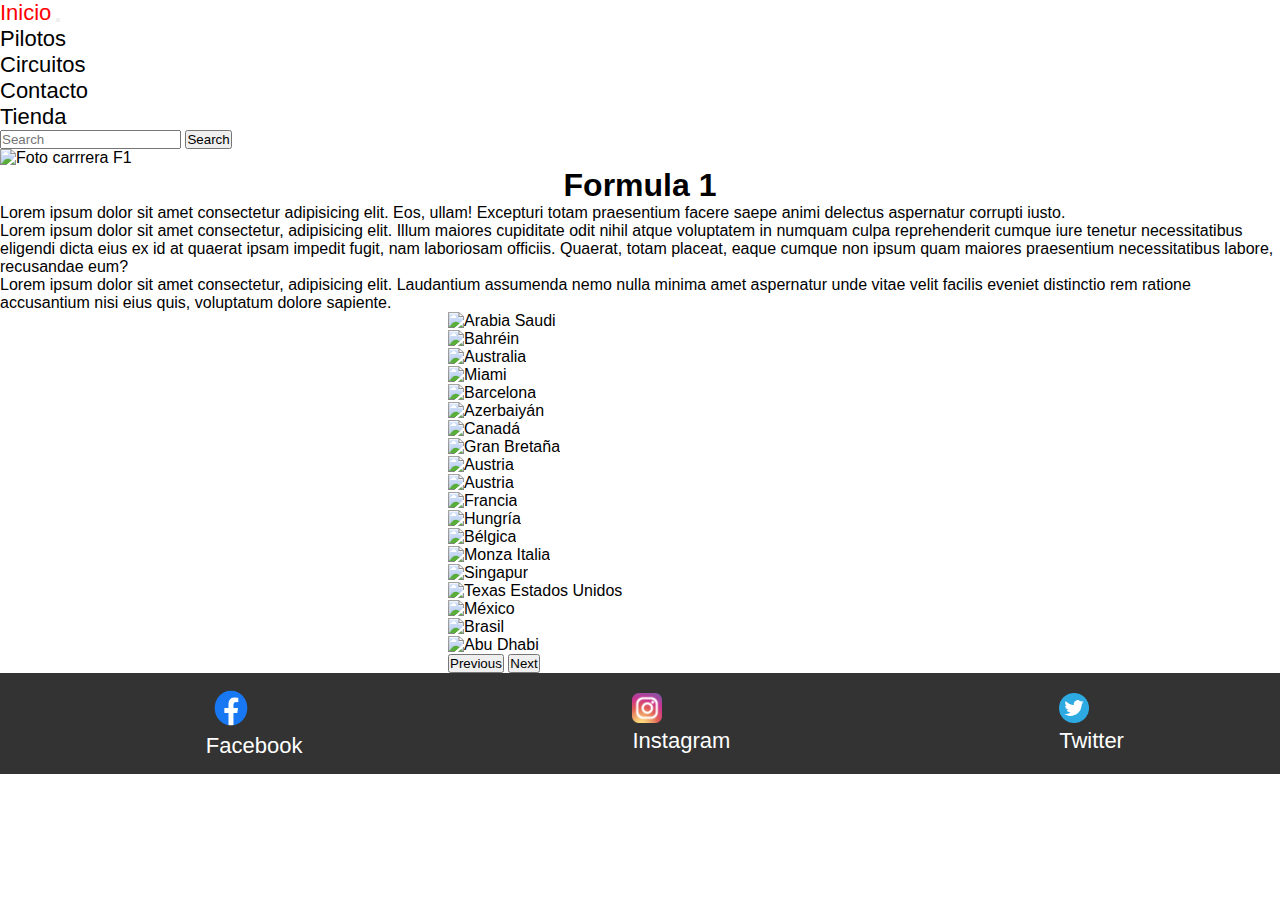
==== commit 4c737d8c: "correccion footer y margin" ====
--- a/pages/circuitos.html
+++ b/pages/circuitos.html
@@ -15,7 +15,7 @@
 <body class="body">
 
   <!-- Navbar responsive con burger menu -->
-  <nav class="navbar navbar-expand-lg">
+  <nav class="navbar navbar-expand-lg p-4">
     <div class="container-fluid">
       <a class="navbar-brand" href="../index.html">Inicio</a>
       <button class="navbar-toggler" type="button" data-bs-toggle="collapse" data-bs-target="#navbarSupportedContent"
@@ -228,7 +228,7 @@
           <img class="logo_twitter" src="../assets/redes-sociales/twitter-logo-3.png" alt="Logo de Twitter, achivo png">
           <a href="https://twitter.com/" target="_blank">Twitter</a>
         </div>
-
+      </div>
     </nav>
   </footer>
 
--- a/css/style.css
+++ b/css/style.css
@@ -229,15 +229,18 @@
 
     .red_social1 {
         grid-area: red_social1;
+        width: 15px;
 
     }
 
     .red_social2 {
         grid-area: red_social2;
+        width: 15px;
     }
 
     .red_social3 {
         grid-area: red_social3;
+        width: 15px;
     }
 
 }
